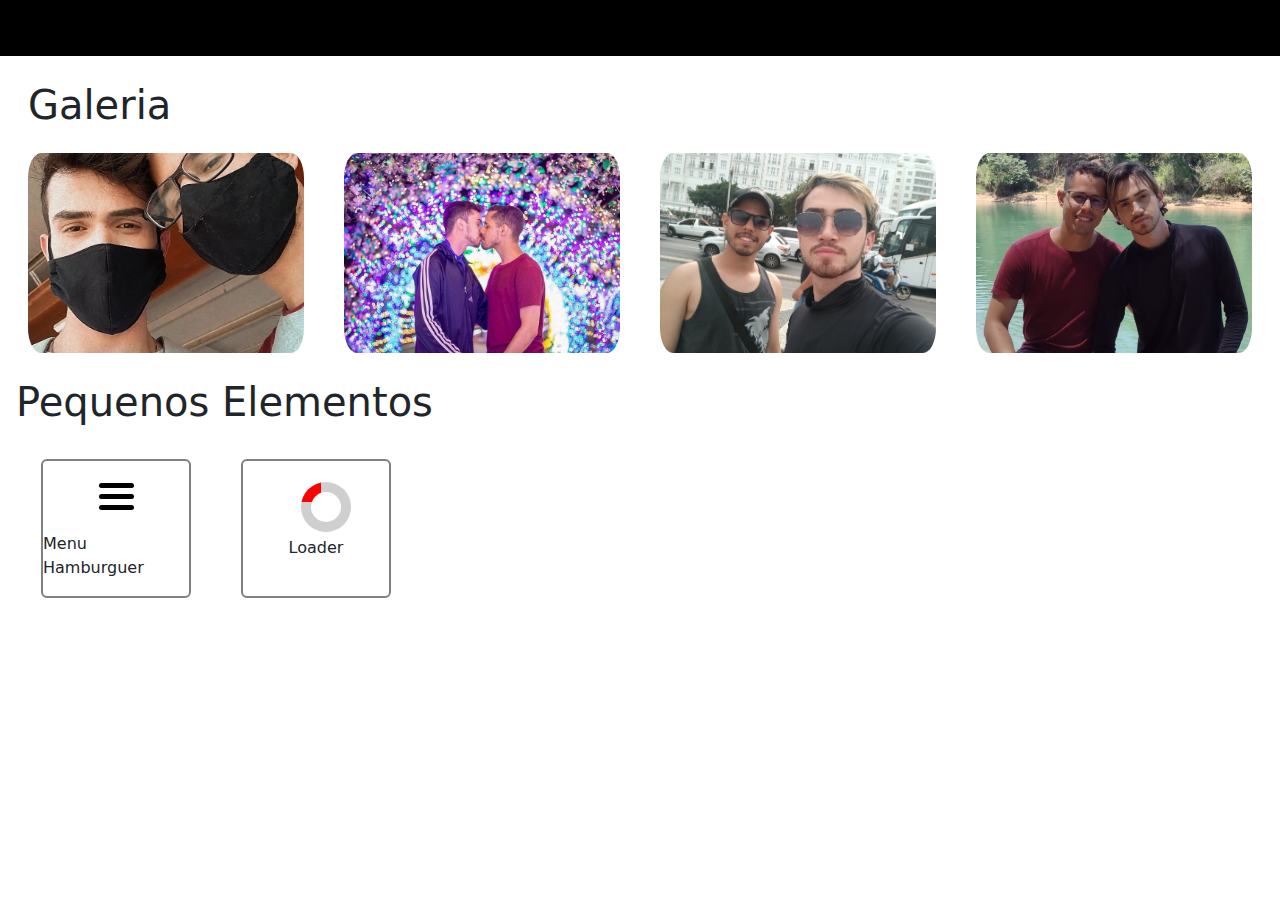
==== elementos.html @ 5603ae0c "Habilidades para elementos!" ====
<!DOCTYPE html>
<html lang="pt-BR">
<head>
    <meta charset="UTF-8">
    <meta name="viewport" content="width=device-width, initial-scale=1.0">
    <title>Maurício Cavalcante</title>
    <link rel="shortcut icon" href="icones/icone.ico" type="image/x-icon">
    <link href="https://cdn.jsdelivr.net/npm/bootstrap@5.3.3/dist/css/bootstrap.min.css" rel="stylesheet" integrity="sha384-QWTKZyjpPEjISv5WaRU9OFeRpok6YctnYmDr5pNlyT2bRjXh0JMhjY6hW+ALEwIH" crossorigin="anonymous">
    <link rel="stylesheet" href="https://cdn.jsdelivr.net/npm/bootstrap-icons@1.11.3/font/bootstrap-icons.min.css">
    <link rel="stylesheet" href="./css/style.css">
    <link rel="stylesheet" href="./css/elementos.css">

</head>
<body>
    <header>
        <nav class="navbar navbar-expand-sm bg-black">
            <div class="container">
            <a class="navbar-brand" href="index.html">
                <svg xmlns="http://www.w3.org/2000/svg" viewBox="0 0 392 287" version="1.1">
                    <path d="M 69.148 13.902 C 55.155 18.765, 48.294 33.232, 54.400 45 C 57.993 51.925, 188.046 180.383, 195.210 184.084 C 207.481 190.422, 211.058 188.187, 249.500 150.164 C 350.695 50.072, 351.142 49.618, 353.589 44.500 C 362.562 25.737, 342.080 6.070, 323.066 15.190 C 319.818 16.747, 308.249 27.547, 283 52.588 C 250.068 85.250, 227.253 107.727, 210.770 123.748 L 204.040 130.289 186.770 112.805 C 177.272 103.189, 165 91.150, 159.500 86.050 C 154 80.951, 136 63.437, 119.500 47.131 C 83.807 11.859, 80.778 9.860, 69.148 13.902 M 66 142.449 C 60.684 145.232, 57.920 148.049, 55.159 153.500 C 52.249 159.245, 50.706 251.588, 53.386 259.656 C 60.244 280.305, 82.874 282.272, 95.839 263.346 C 99.030 258.688, 99.254 159.353, 96.088 153.210 C 90.183 141.755, 76.603 136.898, 66 142.449 M 325.759 141.366 C 320.048 143.491, 317.553 145.449, 314.301 150.359 L 311.323 154.855 310.662 177.589 C 309.350 222.662, 309.793 259.736, 311.680 262.785 C 323.399 281.722, 346.458 280.429, 353.946 260.416 C 356.902 252.514, 356.602 159.741, 353.601 154 C 348.008 143.299, 335.642 137.687, 325.759 141.366"/>
                </svg>
            </a>
            <button class="navbar-toggler" type="button" data-bs-toggle="collapse" data-bs-target="#navbarSupportedContent" aria-controls="navbarSupportedContent" aria-expanded="false" aria-label="Toggle navigation">
                <span class="navbar-toggler-icon"></span>
            </button>
            <div class="collapse navbar-collapse" id="navbarSupportedContent">
                <ul class="navbar-nav ms-auto text-center">
                    <li class="nav-item">
                        <a class="nav-link" href="index.html">Inicio</a>
                    </li>
                    <li class="nav-item">
                        <a class="nav-link" href="about.html">Sobre</a>
                    </li>
                    <li class="nav-item">
                        <a class="nav-link" href="elementos.html">Habilidades</a>
                    </li>
                </ul>     
                </div>
            </div>
        </nav>
    </header>
    <main>
        <section>
            <div class="galeria">
                <h1>Galeria</h1>
                <div class="box row">
                    <img class="col" src="./imagens/IMG-20211018-WA0025.jpg" alt="">
                    <img class="col" src="./imagens/IMG_20220109_173843_740.jpg" alt="">
                    <img class="col" src="./imagens/IMG_20230810_141049.jpg" alt="">
                    <img class="col" src="./imagens/Screenshot_2023-11-05-21-11-12-243_com.miui.gallery.jpg" alt="">
                </div>
            </div>
        </section>
        <h1 class="ms-3">Pequenos Elementos</h1>
        <section class="d-flex ms-3">
            
            <div class="elementoP card">
                <div class="mt-3" id="bttn">
                    <div class="dash"></div>
                    <div class="dash"></div>
                    <div class="dash"></div>
                </div>
                <p class="mt-3">Menu Hamburguer</p>
            </div>
            <div class="elementoP card">
                <div class="loader">
                    <div class="border-1">
                        <div class="giro"></div>
                    </div>
                    <div class="border-2"></div>
                </div>
                
                <p class="mt-4">Loader</p>
            </div>
            
        </section>
    </main>
    <script src="./scripts/script.js"></script>
    <script src="./scripts/elementos.js"></script>
    <script src="https://cdn.jsdelivr.net/npm/bootstrap@5.3.3/dist/js/bootstrap.bundle.min.js" integrity="sha384-YvpcrYf0tY3lHB60NNkmXc5s9fDVZLESaAA55NDzOxhy9GkcIdslK1eN7N6jIeHz" crossorigin="anonymous"></script>
</body>
</html>
---- css/elementos.css ----
*{
    margin: 0;
    padding: 0;
}


.galeria{
    padding: 25px;
    display: grid;
    justify-content: center;
    align-items: center;
    gap: 1rem;

}

.box{
    display: flex;
    gap: 1em;
    transition: opacity 0.6s ease;
}

.box:hover > :not(:hover){
    opacity: 0.725;
    scale: 0.9;
}

img, col-auto {
    width: 300px;
    height: 200px;
    border-radius: 25px;
    aspect-ratio: 3/2;
    object-fit: cover;
    transition: scale 350ms ease, opacity 350ms linear;
}

/* ----- */

.elementoP{
    margin: 25px;
    width: 150px;
    height: auto;
    border: 2px solid gray;
    display: flex;
    justify-content: center;
    align-items: center;
}

#bttn{
    cursor: pointer;
}

.dash{
    width: 35px;
    height: 5px;
    background-color: rgb(0, 0, 0);
    margin: 6px 0;
    border-radius: 5px;
    transition: .3s;
}

#bttn.open
.dash:nth-child(1) {
    transform: rotate(45deg) translate(9px, 7px);
    background-color: red;
}

#bttn.open
.dash:nth-child(2) {
    opacity: 0;
}

#bttn.open
.dash:nth-child(3) {
    transform: rotate(-45deg) translate(7px, -7px);
    background-color: red;
}


.border-1{
    width: 50px;
    height: 50px;
    background-color: rgba(128, 128, 128, 0.377);
    border-radius: 50%;
    position: absolute;
    overflow: hidden;
    animation: spin 1s linear infinite;
}

.giro{
    width: 20px;
    height: 20px;
    background: red;
    
    top: 10px;
    left: 10px;
}

.border-2{
    width: 30px;
    height: 30px;
    background-color: rgb(255, 255, 255);
    border-radius: 50%;
    position: relative;
    top: 10px;
    left: 10px;
}

@keyframes spin {
    0% {rotate: 0;}
    100% {rotate: 360deg;}
}
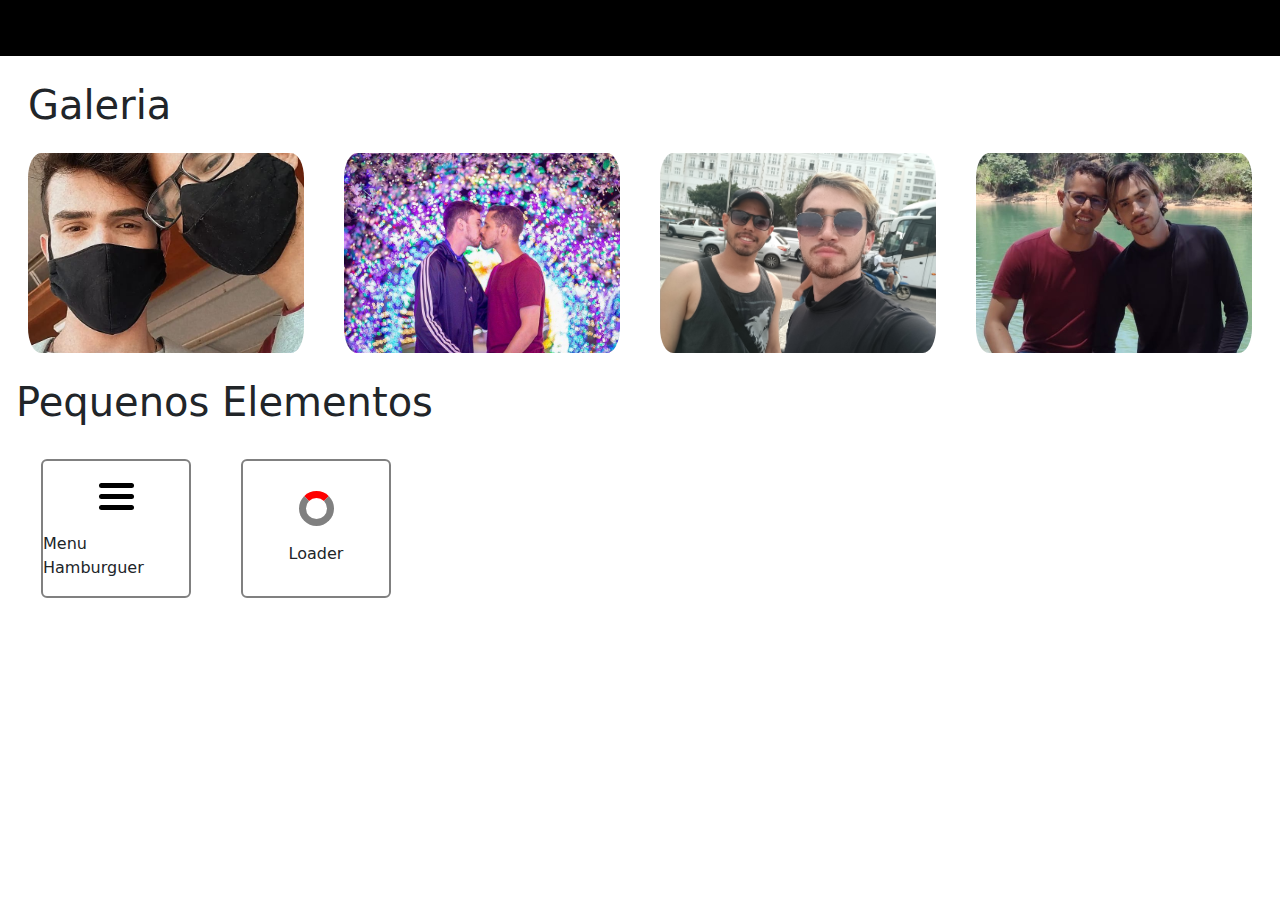
==== commit b4012914: "Novo Loader" ====
--- a/elementos.html
+++ b/elementos.html
@@ -63,14 +63,9 @@
                 <p class="mt-3">Menu Hamburguer</p>
             </div>
             <div class="elementoP card">
-                <div class="loader">
-                    <div class="border-1">
-                        <div class="giro"></div>
-                    </div>
-                    <div class="border-2"></div>
-                </div>
+                <div class="loader mt-3"></div>
                 
-                <p class="mt-4">Loader</p>
+                <p class="mt-3">Loader</p>
             </div>
             
         </section>
--- a/css/elementos.css
+++ b/css/elementos.css
@@ -75,37 +75,17 @@
     background-color: red;
 }
 
-
-.border-1{
-    width: 50px;
-    height: 50px;
-    background-color: rgba(128, 128, 128, 0.377);
-    border-radius: 50%;
-    position: absolute;
-    overflow: hidden;
-    animation: spin 1s linear infinite;
-}
-
-.giro{
-    width: 20px;
-    height: 20px;
-    background: red;
-    
-    top: 10px;
-    left: 10px;
-}
-
-.border-2{
-    width: 30px;
-    height: 30px;
-    background-color: rgb(255, 255, 255);
+.loader{
+    width: 35px;
+    height: 35px;
+    border: 7px solid;
     border-radius: 50%;
     position: relative;
-    top: 10px;
-    left: 10px;
+    border-color: red gray gray;
+    animation: spin 2s linear infinite;
 }
 
 @keyframes spin {
-    0% {rotate: 0;}
-    100% {rotate: 360deg;}
-}+    0% {transform: rotate(0deg);}
+    100% {transform: rotate(360deg);}
+}
